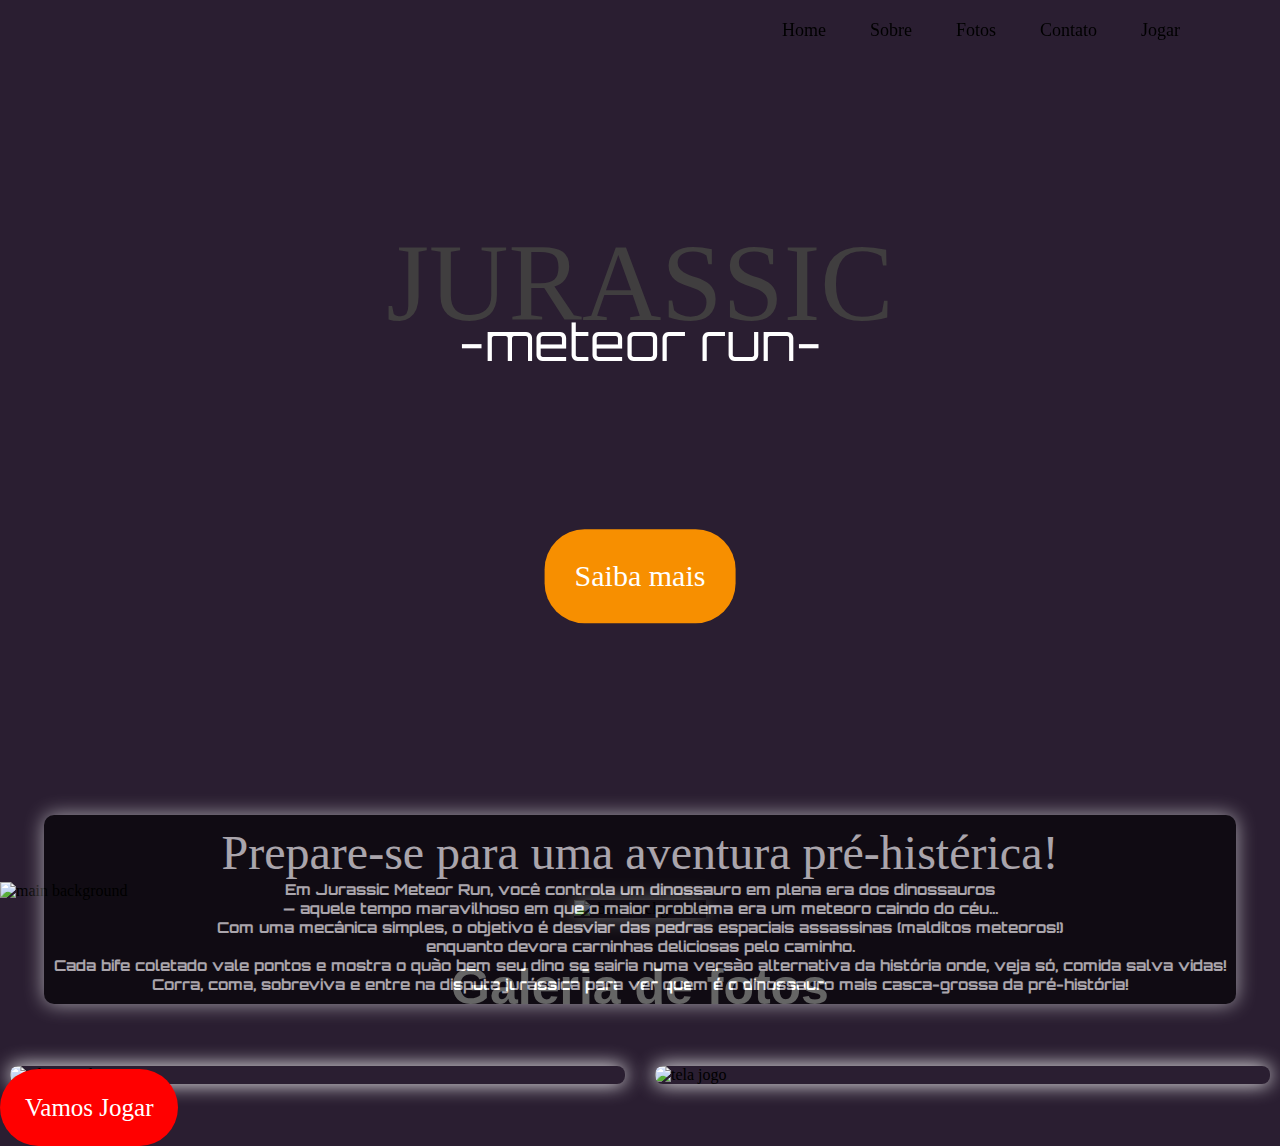
==== index.html @ c44233e2 "add contact" ====
<!DOCTYPE html>
<html lang="pt-br">
<head>
    <meta charset="UTF-8">
    <meta name="viewport" content="width=device-width, initial-scale=1">
    <link href="https://fonts.cdnfonts.com/css/more-sugar" rel="stylesheet">
    <link rel="preconnect" href="https://fonts.googleapis.com">
    <link rel="preconnect" href="https://fonts.gstatic.com" crossorigin>
    <link href="https://fonts.googleapis.com/css2?family=Orbitron:wght@400..900&family=Press+Start+2P&display=swap" rel="stylesheet">
    <link rel="stylesheet" href="./style.css">
    <title>Jurassic Meteor Run</title>
</head>
<body>
    <header class="header">
        <nav class="navbar">
            <a href="#main">Home</a>
            <a href="#about">Sobre</a>
            <a href="#gallery">Fotos</a>
            <a href="contact.html">Contato</a>
            <a href="#game">Jogar</a>
        </nav>
    </header>
    <section id="main">
        <img class="main-bg" src="./37175.jpg" alt="main background">
        <h1 class="tittle">Jurassic</h1>
        <h4 class="sub-tittle">-meteor run-</h4>
        <a href="#about" class="but-init">Saiba mais</a>
    </section>
    <section id="about">
        <div class="about-img">
          <img class="about-bg" src="./cave.jpg" alt="about background">  
        </div>
        <div class="about-text">
            <h2>Prepare-se para uma aventura pré-histérica!</h2>
            <h4>
                Em Jurassic Meteor Run, você controla um dinossauro em plena era dos dinossauros <br>
                — aquele tempo maravilhoso em que o maior problema era um meteoro caindo do céu... <br>
                Com uma mecânica simples, o objetivo é desviar das pedras espaciais assassinas (malditos meteoros!) <br>
                enquanto devora carninhas deliciosas pelo caminho. <br>
                Cada bife coletado vale pontos e mostra o quão bem seu dino se sairia numa versão alternativa da história onde, veja só, comida salva vidas! <br>
                Corra, coma, sobreviva e entre na disputa jurássica para ver quem é o dinossauro mais casca-grossa da pré-história! <br>
            </h4> 
        </div>
    </section>
    <section id="gallery">
        <h2>Galeria de fotos</h2>
        <div class="gallery-bar">
            <img src="./telainic.png" alt="tela inicial">
            <img src="./telajogo.png" alt="tela jogo">
        </div>
    </section>
    <section id="game">
        <div class="game-text">
            <a href="#game">Vamos Jogar</a>
        </div>
    </section>
</body>
</html>
---- style.css ----
* {
    margin: 0px;
    padding: 0px;
    box-sizing: border-box;
    font-family: poppins;
}

html {
    scroll-behavior: smooth;
}

body {
    min-height: 100vh;
    background-color: #2a1e31;
    background-image: url(./37175.jpg) no-repeat;
    background-size: cover;
    background-position: center;
    overflow-x: hidden;
}

.header {
    position: fixed;
    top: 0;
    left: 0;
    width: 100%;
    padding: 20px 100px;
    background-color: transparent;
    display: flex;
    justify-content: flex-end;
    align-items: center;
    z-index: 100;
}

.navbar a {
    position: relative;
    font-size: 18px;
    color: black;
    font-weight: 500;
    text-decoration: none;
    margin-left: 40px;
}

.navbar a:hover {
    /*Quando passar o mouse Faça:*/
}

#main {
    width: 100%;
    height: 100vh;
    display: flex;
    flex-direction: column;
    overflow: hidden;
}

.main-bg {
    position: absolute;
    left: 0;
    bottom: 0;
    width: 100%;
}

.cover-bg {
    height: 100vh;
    object-fit: cover;  
}

.but-init {
    font-family: 'More Sugar';
    background-color: #f78f00;
    color: #fff;
    text-decoration: none;
    font-size: 30px;
    position: absolute;
    left: 50%;
    top: 40%;
    transform: translate(-50%, 180%);
    display: flex;
    flex-direction: column;
    justify-content: center;
    align-items: center;
    border-radius: 40px;
    padding: 30px;
}

.tittle {
    position: absolute;
    left: 50%;
    top: 40%;
    transform: translate(-50%, -110%);
    display: flex;
    flex-direction: column;
    justify-content: center;
    align-items: center;
    font-family: 'More Sugar';
    font-size: 110px;
    color: #403e3f;
    text-transform: uppercase;
    font-weight: 300;
}

.sub-tittle {
    position: absolute;
    left: 50%;
    top: 40%;
    transform: translate(-50%, -80%);
    display: flex;
    flex-direction: column;
    justify-content: center;
    align-items: center;
    font-family: 'Orbitron';
    font-size: 50px;
    color: #fff;
    font-weight: 300;
}

#about {
    width: 100%;
    display: flex;
    margin: 0px auto;
    grid-gap: 50px;
    align-items: center;
    justify-content: center;
}

.about-bg {
    width: 100%;
    object-fit: contain;
    object-position: center;
    box-shadow: 0 0 20px white;
}

.about-text {
    opacity: 60%;
    padding: 10px;
    border-radius: 10px;
    position: absolute;
    display: flex;
    flex-direction: column;
    justify-content: center;
    align-items: center;
    text-align: center;
    background-color: #000;
    color: #fff;
    box-shadow: 0 0 20px white;
}

.about-text h2 {
    font-family: 'More Sugar';
    font-weight: 400;
    font-size: 3rem;
}

.about-text h4 {
    font-family: 'Orbitron';
    font-size: 15px;
}

.gallery-bar {
    justify-content: center;
    gap: 10px;
    display: flex;
    object-fit: cover;    
}

#gallery h2 {
    font-size: 50px;
    text-align: center;
    padding: 40px;
    color: #fff;
    font-family: Arial;
}

#gallery a {
    position: absolute;
}

.gallery-bar img {
    width: 100%;
    height: auto;
    border-radius: 8px;
    margin: 10px;
    box-shadow: 0 0 20px white;
}

#game {
    /* width: 100% auto; */
}

.game-text a {
    font-family: 'More Sugar';
    background-color: red;
    color: #fff;
    text-decoration: none;
    font-size: 25px;
    border-radius: 40px;
    padding: 25px;
    justify-content: center;
}
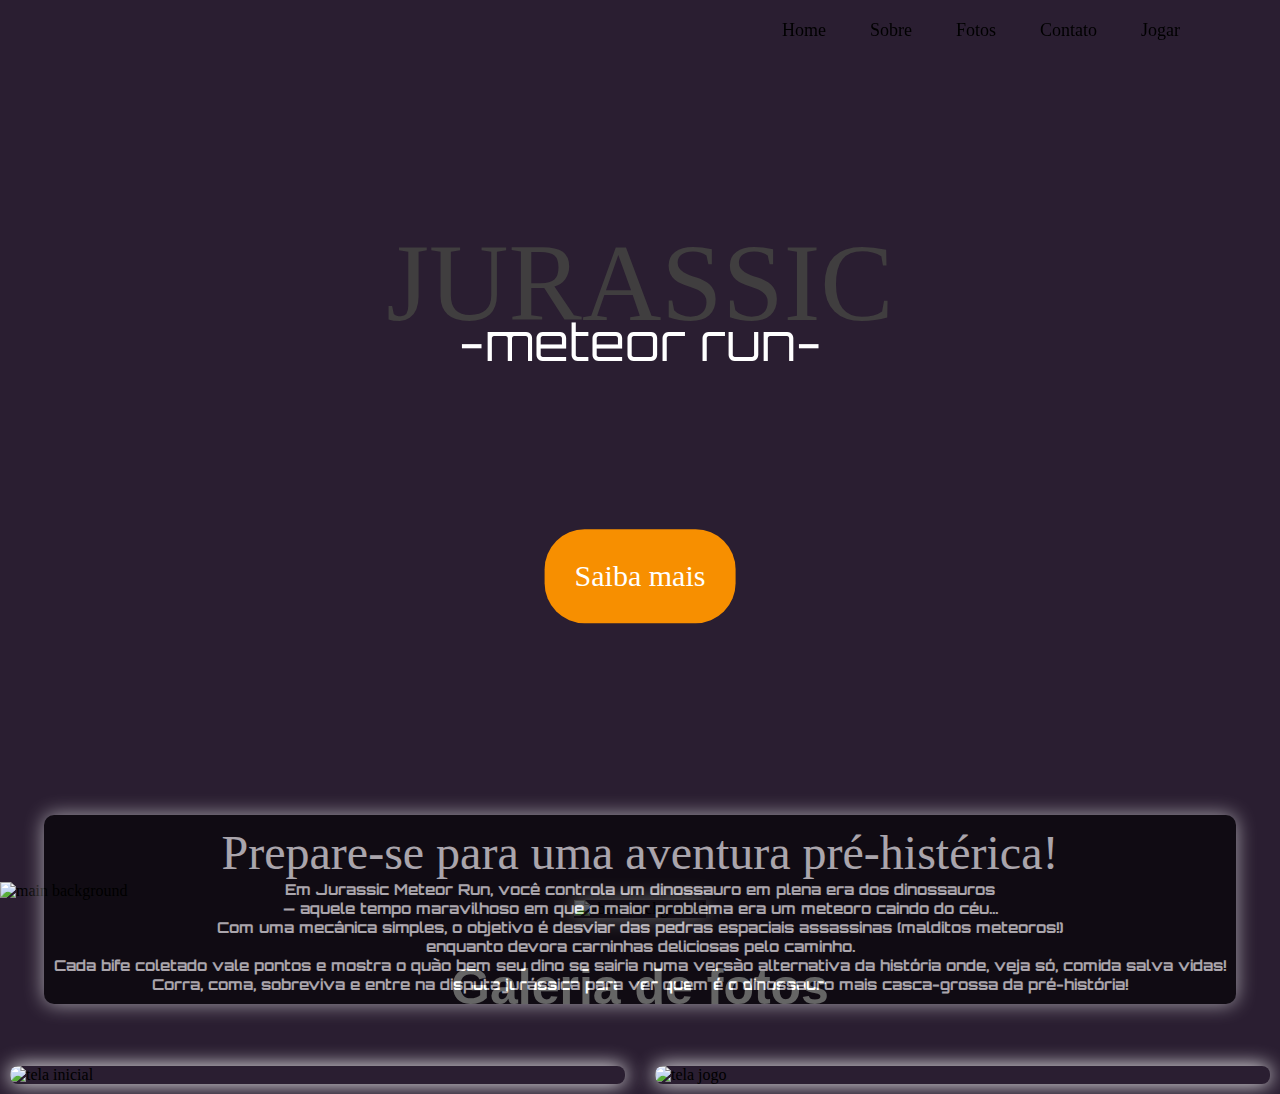
==== commit ef554b9d: "new page added" ====
--- a/index.html
+++ b/index.html
@@ -17,7 +17,7 @@
             <a href="#about">Sobre</a>
             <a href="#gallery">Fotos</a>
             <a href="contact.html">Contato</a>
-            <a href="#game">Jogar</a>
+            <a href="game.html" target="_blank">Jogar</a>
         </nav>
     </header>
     <section id="main">
@@ -49,10 +49,5 @@
             <img src="./telajogo.png" alt="tela jogo">
         </div>
     </section>
-    <section id="game">
-        <div class="game-text">
-            <a href="#game">Vamos Jogar</a>
-        </div>
-    </section>
 </body>
 </html>--- a/style.css
+++ b/style.css
@@ -64,6 +64,10 @@
     object-fit: cover;  
 }
 
+.but-init:hover {
+    color: red;
+}
+
 .but-init {
     font-family: 'More Sugar';
     background-color: #f78f00;
@@ -186,13 +190,16 @@
     /* width: 100% auto; */
 }
 
-.game-text a {
-    font-family: 'More Sugar';
-    background-color: red;
+.but-game {
+    position: absolute;
+    font-family: 'More Sugar';
+    background-color: purple;
     color: #fff;
     text-decoration: none;
     font-size: 25px;
     border-radius: 40px;
-    padding: 25px;
+    /* padding: 25px; */
+    display: flex;
+    align-items: flex-end;
     justify-content: center;
 }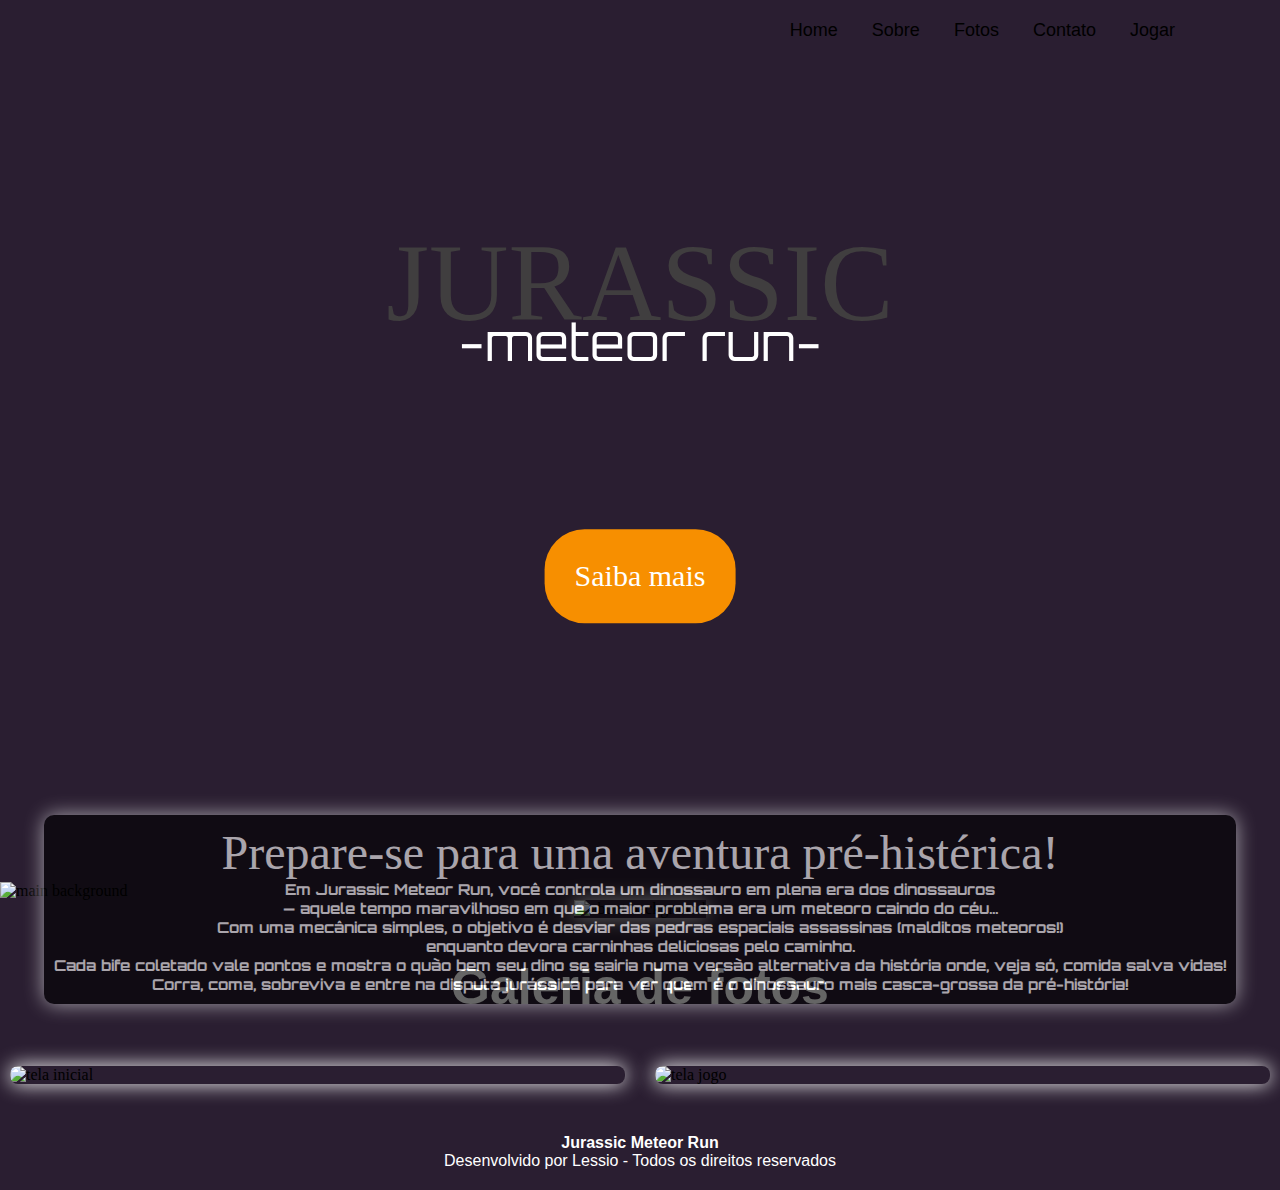
==== commit 0ded907d: "contato att" ====
--- a/index.html
+++ b/index.html
@@ -45,9 +45,13 @@
     <section id="gallery">
         <h2>Galeria de fotos</h2>
         <div class="gallery-bar">
-            <img src="./telainic.png" alt="tela inicial">
-            <img src="./telajogo.png" alt="tela jogo">
+            <img class="i1" src="./telainic.png" alt="tela inicial">
+            <img class="i2" src="./telajogo.png" alt="tela jogo">
         </div>
     </section>
+    <footer class="footer">
+        <H4>Jurassic Meteor Run</H4>
+        <p>Desenvolvido por Lessio - Todos os direitos reservados</p>
+    </footer>
 </body>
 </html>--- a/style.css
+++ b/style.css
@@ -19,7 +19,7 @@
 }
 
 .header {
-    position: fixed;
+    position: absolute;
     top: 0;
     left: 0;
     width: 100%;
@@ -32,12 +32,15 @@
 }
 
 .navbar a {
+    padding: 5px;
+    border-radius: 10px;
     position: relative;
     font-size: 18px;
-    color: black;
+    color: #000;
     font-weight: 500;
     text-decoration: none;
-    margin-left: 40px;
+    margin-left: 20px;
+    font-family: arial;
 }
 
 .navbar a:hover {
@@ -61,7 +64,7 @@
 
 .cover-bg {
     height: 100vh;
-    object-fit: cover;  
+    object-fit: cover;
 }
 
 .but-init:hover {
@@ -163,7 +166,7 @@
     justify-content: center;
     gap: 10px;
     display: flex;
-    object-fit: cover;    
+    object-fit: cover;
 }
 
 #gallery h2 {
@@ -174,9 +177,9 @@
     font-family: Arial;
 }
 
-#gallery a {
-    position: absolute;
-}
+/* #gallery a {
+    position: absolute;
+} */
 
 .gallery-bar img {
     width: 100%;
@@ -186,20 +189,133 @@
     box-shadow: 0 0 20px white;
 }
 
-#game {
-    /* width: 100% auto; */
-}
-
-.but-game {
-    position: absolute;
-    font-family: 'More Sugar';
-    background-color: purple;
-    color: #fff;
-    text-decoration: none;
-    font-size: 25px;
-    border-radius: 40px;
-    /* padding: 25px; */
-    display: flex;
-    align-items: flex-end;
-    justify-content: center;
+.footer {
+    background-color: transparent;
+    padding: 20px;
+    margin-top: 20px;
+
+    p {
+        text-align: center;
+        color: #fff;
+        font-family: arial;
+    }
+
+    h4 {
+        text-align: center;
+        color: #fff;
+        font-family: arial;
+    }
+}
+
+@media (max-width: 1024px) {
+    body {
+
+        background-color: #2a1e31;
+        font-size: 16px;
+    }
+
+    .main-bg {
+        position: relative;
+    }
+
+    .about-bg {
+        width: 100%;
+        object-fit: contain;
+        object-position: center;
+        transform: translate(0%, -72.5%);
+        box-shadow: none;
+    }
+
+    .navbar a {
+        align-items: center;
+        justify-content: center;
+        font-size: 15px;
+        position: relative;
+    }
+
+    .but-init {
+        font-size: 15px;
+        position: absolute;
+        left: 50%;
+        top: 50%;
+        transform: translate(-50%, 20%);
+        display: flex;
+        flex-direction: column;
+        justify-content: center;
+        align-items: center;
+        border-radius: 20px;
+        padding: 15px;
+    }
+
+    .tittle {
+        position: absolute;
+        left: 50%;
+        top: 40%;
+        transform: translate(-50%, -110%);
+        display: flex;
+        flex-direction: column;
+        font-size: 80px;
+        font-weight: 300;
+    }
+
+    .sub-tittle {
+        position: absolute;
+        left: 50%;
+        top: 40%;
+        transform: translate(-50%, -120%);
+        display: flex;
+        font-size: 30px;
+        font-weight: 300;
+    }
+
+    .about-text {
+        transform: translate(0, -130%);
+        margin: 0, 40px;
+        width: 100%;
+    }
+
+    .about-text h2 {
+        font-size: 25px;
+    }
+
+    .about-text h4 {
+        font-family: 'Orbitron';
+        font-size: 10px;
+    }
+
+    #gallery h2 {
+        font-size: 25px;
+        text-align: center;
+        padding: 40px;
+        transform: translate(0, -215%);
+    }
+    
+    .gallery-bar {
+        width: auto;
+        border-radius: 8px;
+        margin: 10px;
+        display: flex;
+        position: relative;
+    }
+
+    .gallery-bar .i2 {
+        position: absolute;
+        left: -1.5%;
+        top: -70%;
+    }
+
+    .gallery-bar .i1 {
+        position: relative;
+        transform: translate(0, 35%);
+    }
+
+    .footer {
+        transform: translate(0, 150%);
+        p {
+            font-size: 10px;
+        }
+        h4 {
+            font-size: 10px;
+        }
+    }
 }